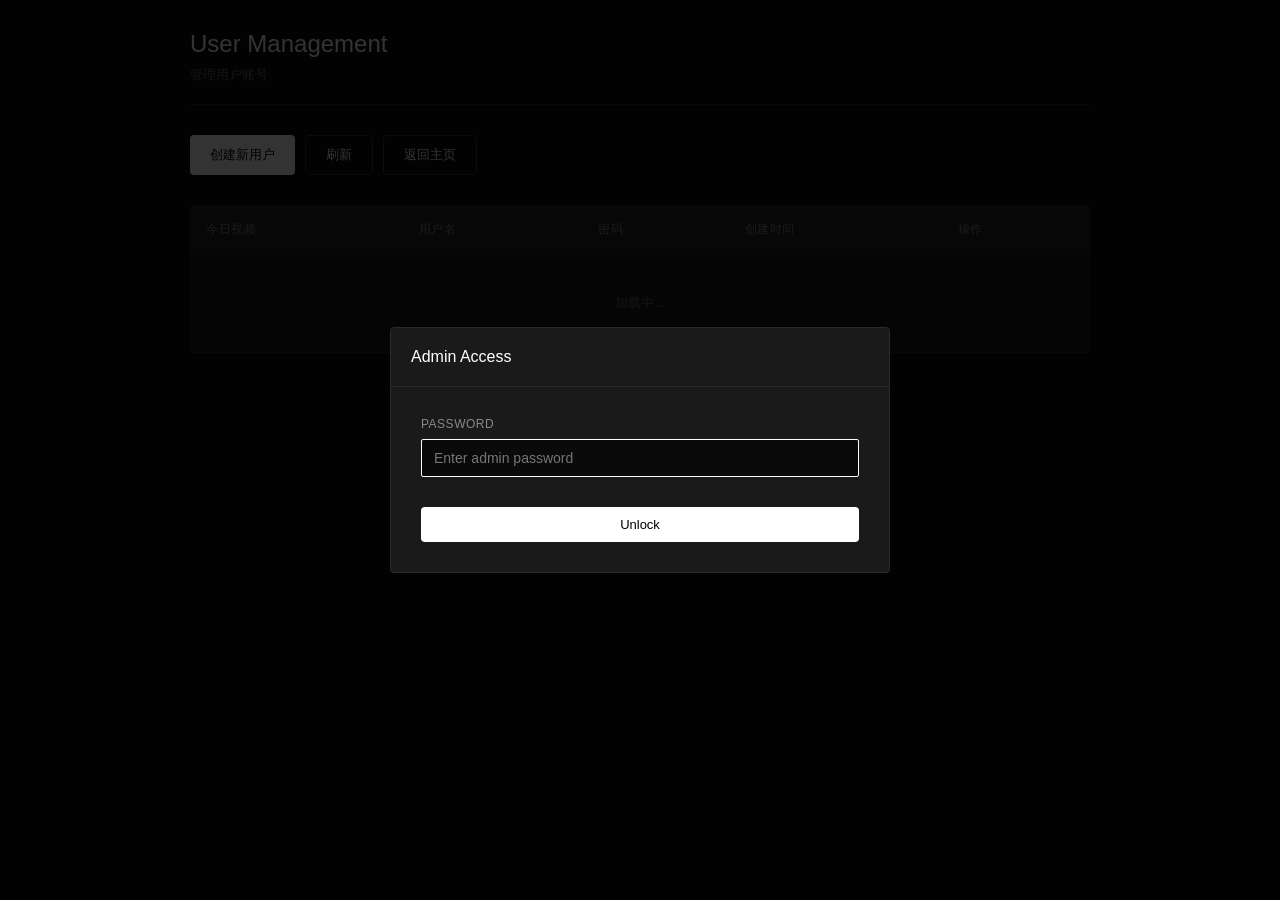
==== frontend/admin.html @ c0c989f3 "Initial project backup" ====
<!DOCTYPE html>
<html lang="zh-CN">
<head>
    <meta charset="UTF-8">
    <meta name="viewport" content="width=device-width, initial-scale=1.0">
    <title>Admin - User Management</title>
    <style>
        * {
            margin: 0;
            padding: 0;
            box-sizing: border-box;
        }

        body {
            font-family: -apple-system, BlinkMacSystemFont, "Segoe UI", Roboto, "Helvetica Neue", Arial, sans-serif;
            background: #0a0a0a;
            color: #e0e0e0;
            padding: 30px;
        }

        .admin-container {
            max-width: 900px;
            margin: 0 auto;
        }

        .admin-header {
            margin-bottom: 30px;
            padding-bottom: 20px;
            border-bottom: 1px solid #2a2a2a;
        }

        .admin-title {
            font-size: 24px;
            font-weight: 500;
            color: #fff;
            margin-bottom: 8px;
        }

        .admin-subtitle {
            font-size: 13px;
            color: #666;
        }

        .action-bar {
            display: flex;
            gap: 10px;
            margin-bottom: 30px;
        }

        .btn {
            padding: 10px 20px;
            border-radius: 4px;
            font-size: 13px;
            font-weight: 500;
            cursor: pointer;
            transition: all 0.2s;
            border: none;
        }

        .btn-primary {
            background: #fff;
            color: #000;
        }

        .btn-primary:hover {
            background: #e0e0e0;
        }

        .btn-secondary {
            background: transparent;
            color: #fff;
            border: 1px solid #3a3a3a;
        }

        .btn-secondary:hover {
            border-color: #fff;
        }

        .users-table {
            background: #1a1a1a;
            border: 1px solid #2a2a2a;
            border-radius: 4px;
            overflow: hidden;
        }

        table {
            width: 100%;
            border-collapse: collapse;
        }

        thead {
            background: #222;
        }

        th {
            padding: 15px;
            text-align: left;
            font-size: 12px;
            font-weight: 500;
            color: #888;
            text-transform: uppercase;
            letter-spacing: 0.5px;
        }

        td {
            padding: 15px;
            border-top: 1px solid #2a2a2a;
            font-size: 13px;
        }

        tbody tr:hover {
            background: #222;
        }

        .action-buttons {
            display: flex;
            gap: 8px;
            flex-wrap: wrap;
        }

        .user-login-link {
            color: #fff;
            cursor: pointer;
            text-decoration: none;
            border-bottom: 1px dashed transparent;
            transition: color 0.2s, border-color 0.2s;
        }

        .user-login-link:hover {
            color: #d5d5d5;
            border-color: #666;
        }

        .today-count-badge {
            display: inline-flex;
            align-items: center;
            justify-content: center;
            min-width: 42px;
            padding: 5px 10px;
            border-radius: 999px;
            border: 1px solid #3a3a3a;
            background: #101010;
            color: #fff;
            font-size: 12px;
        }

        .btn-small {
            padding: 6px 12px;
            font-size: 11px;
            border-radius: 2px;
            cursor: pointer;
            transition: all 0.2s;
            border: none;
            text-transform: uppercase;
            letter-spacing: 0.5px;
            background: transparent;
            color: #fff;
            border: 1px solid #3a3a3a;
        }

        .btn-small:hover {
            border-color: #fff;
        }

        .btn-delete:hover {
            background: #1a1a1a;
        }

        .empty-state {
            text-align: center;
            padding: 60px 20px;
            color: #555;
        }

        /* 模态框 */
        .modal {
            display: none;
            position: fixed;
            inset: 0;
            background: rgba(0, 0, 0, 0.8);
            z-index: 2000;
            align-items: center;
            justify-content: center;
        }

        .modal.active {
            display: flex;
        }

        .modal-content {
            background: #1a1a1a;
            border: 1px solid #2a2a2a;
            border-radius: 4px;
            width: 500px;
            max-width: 90vw;
        }

        .modal-header {
            padding: 20px;
            border-bottom: 1px solid #2a2a2a;
            display: flex;
            justify-content: space-between;
            align-items: center;
        }

        .modal-header h3 {
            font-size: 16px;
            color: #fff;
            font-weight: 500;
        }

        .modal-close {
            background: none;
            border: none;
            color: #666;
            font-size: 24px;
            cursor: pointer;
            width: 32px;
            height: 32px;
            display: flex;
            align-items: center;
            justify-content: center;
            border-radius: 2px;
        }

        .modal-close:hover {
            background: #2a2a2a;
            color: #fff;
        }

        .modal-body {
            padding: 30px;
        }

        .form-group {
            margin-bottom: 20px;
        }

        .form-label {
            display: block;
            margin-bottom: 8px;
            color: #888;
            font-size: 12px;
            text-transform: uppercase;
            letter-spacing: 0.5px;
        }

        .form-input {
            width: 100%;
            padding: 10px 12px;
            background: #0a0a0a;
            border: 1px solid #2a2a2a;
            color: #fff;
            border-radius: 2px;
            font-size: 14px;
            font-family: inherit;
            transition: border-color 0.2s;
        }

        .form-input:focus {
            outline: none;
            border-color: #fff;
        }

        .modal-actions {
            display: flex;
            gap: 10px;
            margin-top: 30px;
        }

        .modal-actions button {
            flex: 1;
            padding: 10px;
            border-radius: 4px;
            font-size: 13px;
            font-weight: 500;
            cursor: pointer;
            transition: all 0.2s;
            border: none;
        }

        .success-message {
            background: #2a2a2a;
            color: #fff;
            padding: 15px;
            border-radius: 4px;
            margin-bottom: 20px;
            font-size: 13px;
        }

        .auth-error {
            margin-top: 10px;
            color: #ff6b6b;
            font-size: 12px;
        }
    </style>
</head>
<body>
    <div class="admin-container">
        <div class="admin-header">
            <h1 class="admin-title">User Management</h1>
            <p class="admin-subtitle">管理用户账号</p>
        </div>

        <div class="action-bar">
            <button class="btn btn-primary" onclick="openCreateModal()">创建新用户</button>
            <button class="btn btn-secondary" onclick="loadUsers()">刷新</button>
            <button class="btn btn-secondary" onclick="returnToApp()">返回主页</button>
        </div>

        <div class="users-table">
            <table>
                <thead>
                    <tr>
                        <th>今日视频</th>
                        <th>用户名</th>
                        <th>密码</th>
                        <th>创建时间</th>
                        <th>操作</th>
                    </tr>
                </thead>
                <tbody id="usersTableBody">
                    <tr>
                        <td colspan="4" style="text-align: center; padding: 40px; color: #666;">加载中...</td>
                    </tr>
                </tbody>
            </table>
        </div>
    </div>

    <!-- Admin Password Modal -->
    <div class="modal" id="adminAuthModal">
        <div class="modal-content">
            <div class="modal-header">
                <h3>Admin Access</h3>
            </div>
            <div class="modal-body">
                <div class="form-group">
                    <label class="form-label">Password</label>
                    <input type="password" class="form-input" id="adminPasswordInput" placeholder="Enter admin password">
                    <div id="adminAuthError" class="auth-error" style="display: none;">Incorrect password</div>
                </div>
                <div class="modal-actions">
                    <button class="btn btn-primary" onclick="confirmAdminPassword()">Unlock</button>
                </div>
            </div>
        </div>
    </div>

    <!-- Create User Modal -->
    <div class="modal" id="createModal">
        <div class="modal-content">
            <div class="modal-header">
                <h3>创建新用户</h3>
                <button class="modal-close" onclick="closeCreateModal()">&times;</button>
            </div>
            <div class="modal-body">
                <div id="successMessage" style="display: none;" class="success-message"></div>
                <div class="form-group">
                    <label class="form-label">用户名</label>
                    <input type="text" class="form-input" id="usernameInput" placeholder="输入用户名">
                </div>
                <div class="modal-actions">
                    <button class="btn btn-secondary" onclick="closeCreateModal()">取消</button>
                    <button class="btn btn-primary" onclick="createUser()">创建</button>
                </div>
            </div>
        </div>
    </div>

    <!-- 确认删除模态框 -->
    <div class="modal" id="confirmModal">
        <div class="modal-content">
            <div class="modal-header">
                <h3>确认删除</h3>
                <button class="modal-close" onclick="closeConfirmModal()">&times;</button>
            </div>
            <div class="modal-body">
                <p style="color: #fff; margin-bottom: 20px;" id="confirmMessage"></p>
                <div class="modal-actions">
                    <button class="btn btn-secondary" onclick="closeConfirmModal()">取消</button>
                    <button class="btn btn-primary" id="confirmButton">确定</button>
                </div>
            </div>
        </div>
    </div>

    <script>
        const ADMIN_PASSWORD = 'admin1024';
        const ADMIN_AUTH_STORAGE_KEY = 'ui_admin_auth_v1';
        const ADMIN_AUTH_PASSWORD_KEY = 'ui_admin_password_v1';
        let adminAuthed = false;
        let deleteUserId = null;

        function persistAdminAuth(password) {
            localStorage.setItem(ADMIN_AUTH_STORAGE_KEY, '1');
            localStorage.setItem(ADMIN_AUTH_PASSWORD_KEY, password);
        }

        function clearAdminAuth() {
            adminAuthed = false;
            localStorage.removeItem(ADMIN_AUTH_STORAGE_KEY);
            localStorage.removeItem(ADMIN_AUTH_PASSWORD_KEY);
        }

        function restoreAdminAuth() {
            const unlocked = localStorage.getItem(ADMIN_AUTH_STORAGE_KEY) === '1';
            const password = localStorage.getItem(ADMIN_AUTH_PASSWORD_KEY) || '';
            if (unlocked && password === ADMIN_PASSWORD) {
                adminAuthed = true;
                return true;
            }
            clearAdminAuth();
            return false;
        }

        function showAdminAuthModal() {
            const modal = document.getElementById('adminAuthModal');
            const input = document.getElementById('adminPasswordInput');
            const error = document.getElementById('adminAuthError');
            if (error) error.style.display = 'none';
            if (modal) modal.classList.add('active');
            if (input) {
                input.value = '';
                setTimeout(() => input.focus(), 0);
            }
        }

        function hideAdminAuthModal() {
            const modal = document.getElementById('adminAuthModal');
            if (modal) modal.classList.remove('active');
        }

        function confirmAdminPassword() {
            const input = document.getElementById('adminPasswordInput');
            const error = document.getElementById('adminAuthError');
            const value = input ? input.value.trim() : '';
            if (value === ADMIN_PASSWORD) {
                adminAuthed = true;
                persistAdminAuth(value);
                hideAdminAuthModal();
                loadUsers();
                return;
            }
            clearAdminAuth();
            if (error) error.style.display = 'block';
            if (input) { input.value = ''; input.focus(); }
        }

        function ensureAdminAuth() {
            if (adminAuthed || restoreAdminAuth()) return true;
            showAdminAuthModal();
            return false;
        }

        function getAdminHomeUrl() {
            return `${window.location.origin}/`;
        }

        function returnToApp() {
            window.location.href = getAdminHomeUrl();
        }

        function initAdmin() {
            if (restoreAdminAuth()) {
                hideAdminAuthModal();
                loadUsers();
                return;
            }
            showAdminAuthModal();
        }

        function getAdminAuthHeaders(extraHeaders = {}) {
            const token = localStorage.getItem('authToken');
            const adminPassword = localStorage.getItem(ADMIN_AUTH_PASSWORD_KEY);
            return {
                ...extraHeaders,
                ...(token ? { 'Authorization': `Bearer ${token}` } : {}),
                ...(adminPassword ? { 'X-Admin-Password': adminPassword } : {})
            };
        }

        // 加载用户列表
        async function loadUsers() {
            if (!ensureAdminAuth()) return;
            try {
                const response = await fetch('/api/admin/users');
                const users = await response.json();

                const tbody = document.getElementById('usersTableBody');

                if (users.length === 0) {
                    tbody.innerHTML = '<tr><td colspan="4" class="empty-state">暂无用户</td></tr>';
                    return;
                }

                tbody.innerHTML = users.map(user => `
                    <tr>
                        <td>${escapeHtml(user.username)}</td>
                        <td>${escapeHtml(user.password || '')}</td>
                        <td>${new Date(user.created_at).toLocaleString()}</td>
                        <td>
                            <div class="action-buttons">
                                <button class="btn-small" onclick="confirmResetPassword(${user.id}, '${escapeHtml(user.username)}')">重置密码</button>
                                <button class="btn-small btn-delete" onclick="confirmDelete(${user.id}, '${escapeHtml(user.username)}')">删除</button>
                            </div>
                        </td>
                    </tr>
                `).join('');
            } catch (error) {
                console.error('Failed to load users:', error);
                document.getElementById('usersTableBody').innerHTML =
                    '<tr><td colspan="4" style="text-align: center; padding: 40px; color: #666;">加载失败</td></tr>';
            }
        }

        // 打开创建模态框
        function openCreateModal() {
            if (!ensureAdminAuth()) return;
            document.getElementById('usernameInput').value = '';
            document.getElementById('successMessage').style.display = 'none';
            document.getElementById('createModal').classList.add('active');
        }

        function closeCreateModal() {
            document.getElementById('createModal').classList.remove('active');
        }

        // 创建用户
        async function createUser() {
            if (!ensureAdminAuth()) return;
            const username = document.getElementById('usernameInput').value.trim();

            if (!username) {
                alert('请输入用户名');
                return;
            }

            try {
                const response = await fetch('/api/admin/users', {
                    method: 'POST',
                    headers: { 'Content-Type': 'application/json' },
                    body: JSON.stringify({ username })
                });

                if (response.ok) {
                    const user = await response.json();
                    const successMsg = document.getElementById('successMessage');
                    successMsg.innerHTML = `
                        用户创建成功！<br><br>
                        用户名: <strong>${escapeHtml(user.username)}</strong><br>
                        默认密码: <strong>123456</strong>
                    `;
                    successMsg.style.display = 'block';
                    document.getElementById('usernameInput').value = '';
                    loadUsers();
                } else {
                    const error = await response.json();
                    alert(error.detail || '创建失败');
                }
            } catch (error) {
                console.error('Failed to create user:', error);
                alert('创建失败');
            }
        }

        // 重置密码确认
        function confirmResetPassword(userId, username) {
            if (!ensureAdminAuth()) return;
            deleteUserId = userId;
            document.getElementById('confirmMessage').textContent =
                `确定要将用户 "${username}" 的密码重置为 123456 吗？`;
            document.getElementById('confirmModal').classList.add('active');
            document.getElementById('confirmButton').onclick = () => resetPassword(userId);
        }

        // 执行重置密码
        async function resetPassword(userId) {
            if (!ensureAdminAuth()) return;
            try {
                const response = await fetch(`/api/admin/users/${userId}/reset-password`, {
                    method: 'POST'
                });
                if (response.ok) {
                    closeConfirmModal();
                    alert('密码已重置为 123456');
                } else {
                    alert('重置失败');
                }
            } catch (error) {
                console.error('Failed to reset password:', error);
                alert('重置失败');
            }
        }

        // 确认删除
        function confirmDelete(userId, username) {
            if (!ensureAdminAuth()) return;
            deleteUserId = userId;
            document.getElementById('confirmMessage').textContent =
                `确定要删除用户 "${username}" 吗？这将同时删除该用户的所有数据！`;
            document.getElementById('confirmModal').classList.add('active');
            document.getElementById('confirmButton').onclick = () => deleteUser(userId);
        }

        function closeConfirmModal() {
            document.getElementById('confirmModal').classList.remove('active');
            deleteUserId = null;
        }

        // 删除用户
        async function deleteUser(userId) {
            if (!ensureAdminAuth()) return;
            try {
                const response = await fetch(`/api/admin/users/${userId}`, { method: 'DELETE' });
                if (response.ok) {
                    closeConfirmModal();
                    loadUsers();
                } else {
                    alert('删除失败');
                }
            } catch (error) {
                console.error('Failed to delete user:', error);
                alert('删除失败');
            }
        }

        function escapeHtml(text) {
            const div = document.createElement('div');
            div.textContent = text;
            return div.innerHTML;
        }

        async function loadUsers() {
            if (!ensureAdminAuth()) return;
            try {
                const response = await fetch('/api/admin/users', {
                    headers: getAdminAuthHeaders()
                });
                const users = await response.json().catch(() => []);
                if (!response.ok) {
                    throw new Error(users.detail || `加载失败 (${response.status})`);
                }

                const tbody = document.getElementById('usersTableBody');
                if (!Array.isArray(users) || users.length === 0) {
                    tbody.innerHTML = '<tr><td colspan="5" class="empty-state">暂无用户</td></tr>';
                    return;
                }

                tbody.innerHTML = users.map(user => `
                    <tr>
                        <td><span class="today-count-badge">${Number(user.today_video_count || 0)}</span></td>
                        <td><span class="user-login-link" onclick="loginAsUser(${user.id}, '${escapeHtml(user.username)}')">${escapeHtml(user.username)}</span></td>
                        <td>${escapeHtml(user.password || '')}</td>
                        <td>${new Date(user.created_at).toLocaleString()}</td>
                        <td>
                            <div class="action-buttons">
                                <button class="btn-small" onclick="confirmResetPassword(${user.id}, '${escapeHtml(user.username)}')">重置密码</button>
                                <button class="btn-small btn-delete" onclick="confirmDelete(${user.id}, '${escapeHtml(user.username)}')">删除</button>
                            </div>
                        </td>
                    </tr>
                `).join('');
            } catch (error) {
                console.error('Failed to load users:', error);
                document.getElementById('usersTableBody').innerHTML =
                    '<tr><td colspan="5" style="text-align: center; padding: 40px; color: #666;">加载失败</td></tr>';
            }
        }

        async function createUser() {
            if (!ensureAdminAuth()) return;
            const username = document.getElementById('usernameInput').value.trim();

            if (!username) {
                alert('请输入用户名');
                return;
            }

            try {
                const response = await fetch('/api/admin/users', {
                    method: 'POST',
                    headers: getAdminAuthHeaders({ 'Content-Type': 'application/json' }),
                    body: JSON.stringify({ username })
                });
                const payload = await response.json().catch(() => ({}));
                if (!response.ok) {
                    throw new Error(payload.detail || '创建失败');
                }

                const successMsg = document.getElementById('successMessage');
                successMsg.innerHTML = `
                    用户创建成功<br><br>
                    用户名: <strong>${escapeHtml(payload.username)}</strong><br>
                    默认密码: <strong>123456</strong>
                `;
                successMsg.style.display = 'block';
                document.getElementById('usernameInput').value = '';
                loadUsers();
            } catch (error) {
                console.error('Failed to create user:', error);
                alert(error.message || '创建失败');
            }
        }

        async function resetPassword(userId) {
            if (!ensureAdminAuth()) return;
            try {
                const response = await fetch(`/api/admin/users/${userId}/reset-password`, {
                    method: 'POST',
                    headers: getAdminAuthHeaders()
                });
                const payload = await response.json().catch(() => ({}));
                if (!response.ok) {
                    throw new Error(payload.detail || '重置失败');
                }
                closeConfirmModal();
                alert('密码已重置为 123456');
            } catch (error) {
                console.error('Failed to reset password:', error);
                alert(error.message || '重置失败');
            }
        }

        async function deleteUser(userId) {
            if (!ensureAdminAuth()) return;
            try {
                const response = await fetch(`/api/admin/users/${userId}`, {
                    method: 'DELETE',
                    headers: getAdminAuthHeaders()
                });
                const payload = await response.json().catch(() => ({}));
                if (!response.ok) {
                    throw new Error(payload.detail || '删除失败');
                }
                closeConfirmModal();
                loadUsers();
            } catch (error) {
                console.error('Failed to delete user:', error);
                alert(error.message || '删除失败');
            }
        }

        async function loginAsUser(userId, username) {
            if (!ensureAdminAuth()) return;
            try {
                const response = await fetch(`/api/admin/users/${userId}/impersonate`, {
                    method: 'POST',
                    headers: getAdminAuthHeaders()
                });
                const payload = await response.json().catch(() => ({}));
                if (!response.ok) {
                    throw new Error(payload.detail || '免密登录失败');
                }
                if (!payload.token) {
                    throw new Error('未获取到用户 token');
                }
                localStorage.setItem('authToken', payload.token);
                localStorage.setItem('userId', String(payload.id));
                localStorage.setItem('username', payload.username || username || '');
                window.location.href = `${window.location.origin}/app`;
            } catch (error) {
                console.error('Failed to login as user:', error);
                alert(error.message || '免密登录失败');
            }
        }

        document.getElementById('createModal').addEventListener('click', (e) => {
            if (e.target.id === 'createModal') closeCreateModal();
        });

        document.getElementById('confirmModal').addEventListener('click', (e) => {
            if (e.target.id === 'confirmModal') closeConfirmModal();
        });

        const adminPasswordInput = document.getElementById('adminPasswordInput');
        if (adminPasswordInput) {
            adminPasswordInput.addEventListener('keydown', (e) => {
                if (e.key === 'Enter') confirmAdminPassword();
            });
        }

        const usersLoadingCell = document.querySelector('#usersTableBody td[colspan="4"]');
        if (usersLoadingCell) {
            usersLoadingCell.colSpan = 5;
        }

        document.addEventListener('DOMContentLoaded', initAdmin);

        // ==================== 爆款库管理功能 ====================

        function openHitDramaManagement() {
            if (!ensureAdminAuth()) return;

            // 创建模态框
            const modal = document.createElement('div');
            modal.className = 'modal';
            modal.style.display = 'flex';
            modal.id = 'hitDramaManagementModal';
            modal.innerHTML = `
                <div class="modal-content" style="max-width: 95vw; max-height: 95vh; width: 1200px;">
                    <div class="modal-header">
                        <h3>爆款库管理 - 编辑历史与回退</h3>
                        <button class="modal-close" onclick="document.getElementById('hitDramaManagementModal').remove()">&times;</button>
                    </div>
                    <div class="modal-body" style="overflow-y: auto; max-height: calc(95vh - 120px);">
                        <div style="display: flex; gap: 10px; margin-bottom: 20px; flex-wrap: wrap;">
                            <input type="text" id="adminFilterUser" placeholder="按用户筛选" style="flex: 1; min-width: 150px; padding: 8px; background: #0a0a0a; color: #fff; border: 1px solid #2a2a2a; border-radius: 4px;">
                            <input type="text" id="adminFilterOrganizer" placeholder="按整理人筛选" style="flex: 1; min-width: 150px; padding: 8px; background: #0a0a0a; color: #fff; border: 1px solid #2a2a2a; border-radius: 4px;">
                            <input type="text" id="adminFilterDramaName" placeholder="按剧名筛选" style="flex: 1; min-width: 150px; padding: 8px; background: #0a0a0a; color: #fff; border: 1px solid #2a2a2a; border-radius: 4px;">
                            <button class="btn btn-primary" onclick="loadAdminHitDramaHistory()">筛选</button>
                        </div>
                        <div id="adminHistoryContent" style="color: #fff;">
                            <div style="text-align: center; padding: 40px; color: #666;">加载中...</div>
                        </div>
                    </div>
                </div>
            `;
            document.body.appendChild(modal);
            const adminHistoryToolbar = modal.querySelector('.modal-body > div');
            if (adminHistoryToolbar) {
                adminHistoryToolbar.remove();
            }

            // 加载历史记录
            loadAdminHitDramaHistory();
        }

        async function loadAdminHitDramaHistory() {
            try {
                const token = localStorage.getItem('authToken');
                if (!token) {
                    throw new Error('请先以 admin 用户登录主系统，再打开此界面');
                }

                const response = await fetch('/api/hit-dramas/history', {
                    headers: getAdminAuthHeaders()
                });
                if (!response.ok) {
                    const error = await response.json().catch(() => ({}));
                    throw new Error(error.detail || `加载失败 (${response.status})`);
                }

                const histories = await response.json();
                if (!Array.isArray(histories)) {
                    throw new Error('历史记录返回格式不正确');
                }

                const historyContent = document.getElementById('adminHistoryContent');

                if (histories.length === 0) {
                    historyContent.innerHTML = '<div style="text-align: center; padding: 40px; color: #666;">暂无记录</div>';
                    return;
                }

                historyContent.innerHTML = histories.map(h => {
                    const diffHtml = h.field_name && h.old_value && h.new_value ?
                        generateDiffHtml(h.old_value, h.new_value) : '';

                    return `
                        <div style="background: #1a1a1a; border: 1px solid #2a2a2a; border-radius: 4px; padding: 15px; margin-bottom: 15px;">
                            <div style="display: flex; justify-content: space-between; align-items: center; margin-bottom: 10px;">
                                <div>
                                    <strong style="color: #fff;">${escapeHtml(h.drama_name || '未知剧本')}</strong>
                                    <span style="color: #666; margin-left: 10px;">${h.action_type === 'create' ? '创建' : h.action_type === 'update' ? '修改' : '删除'}</span>
                                </div>
                                <div style="display: flex; align-items: center; gap: 15px;">
                                    <div style="color: #888; font-size: 12px;">
                                        ${new Date(h.edited_at).toLocaleString()} - ${escapeHtml(h.edited_by)}
                                    </div>
                                    ${h.action_type === 'update' && h.field_name ? `
                                        <button class="btn-small" onclick="revertHitDramaHistory(${h.drama_id}, ${h.id}, '${escapeHtml(h.field_name)}')">回退到此版本</button>
                                    ` : ''}
                                </div>
                            </div>
                            ${h.field_name ? `
                                <div style="color: #999; font-size: 13px; margin-top: 10px;">
                                    <div style="margin-bottom: 10px;"><strong>字段：</strong>${escapeHtml(h.field_name)}</div>
                                    ${diffHtml}
                                </div>
                            ` : `
                                <div style="color: #999; font-size: 13px; margin-top: 10px;">
                                    ${escapeHtml(h.new_value || '')}
                                </div>
                            `}
                        </div>
                    `;
                }).join('');

            } catch (error) {
                console.error('Failed to load history:', error);
                document.getElementById('adminHistoryContent').innerHTML =
                    '<div style="text-align: center; padding: 40px; color: #666;">加载失败</div>';
            }
        }

        async function revertHitDramaHistory(dramaId, historyId, fieldName) {
            if (!confirm(`确定要回退"${fieldName}"字段到此版本吗？`)) {
                return;
            }

            try {
                const response = await fetch(`/api/hit-dramas/${dramaId}/revert/${historyId}`, {
                    method: 'POST',
                    headers: getAdminAuthHeaders()
                });

                if (response.ok) {
                    alert('回退成功');
                    loadAdminHitDramaHistory();
                } else {
                    const error = await response.json();
                    alert(error.detail || '回退失败');
                }
            } catch (error) {
                console.error('Failed to revert:', error);
                alert('回退失败');
            }
        }

        // Diff算法 - 使用简单的diff-match-patch算法
        function generateDiffHtml(oldText, newText) {
            const diffs = computeDiff(oldText, newText);

            let oldHtml = '<div style="background: #0a0a0a; padding: 10px; border-radius: 4px; margin-bottom: 5px;">';
            oldHtml += '<div style="color: #ff6b6b; margin-bottom: 5px;"><strong>旧值：</strong></div>';
            oldHtml += '<pre style="margin: 0; white-space: pre-wrap; word-wrap: break-word; font-family: inherit;">';

            let newHtml = '<div style="background: #0a0a0a; padding: 10px; border-radius: 4px;">';
            newHtml += '<div style="color: #4caf50; margin-bottom: 5px;"><strong>新值：</strong></div>';
            newHtml += '<pre style="margin: 0; white-space: pre-wrap; word-wrap: break-word; font-family: inherit;">';

            diffs.forEach(diff => {
                const text = escapeHtml(diff.text);
                if (diff.type === 'equal') {
                    oldHtml += text;
                    newHtml += text;
                } else if (diff.type === 'delete') {
                    oldHtml += `<span style="background: #ff6b6b33; color: #ff6b6b; text-decoration: line-through;">${text}</span>`;
                } else if (diff.type === 'insert') {
                    newHtml += `<span style="background: #4caf5033; color: #4caf50;">${text}</span>`;
                }
            });

            oldHtml += '</pre></div>';
            newHtml += '</pre></div>';

            return oldHtml + newHtml;
        }

        // 简单的diff算法实现
        function computeDiff(oldText, newText) {
            const oldLines = oldText.split('\n');
            const newLines = newText.split('\n');
            const diffs = [];

            // 使用最长公共子序列(LCS)算法
            const lcs = longestCommonSubsequence(oldLines, newLines);

            let oldIndex = 0;
            let newIndex = 0;
            let lcsIndex = 0;

            while (oldIndex < oldLines.length || newIndex < newLines.length) {
                if (lcsIndex < lcs.length && oldIndex < oldLines.length && oldLines[oldIndex] === lcs[lcsIndex]) {
                    // 相同的行
                    diffs.push({ type: 'equal', text: oldLines[oldIndex] + '\n' });
                    oldIndex++;
                    newIndex++;
                    lcsIndex++;
                } else if (oldIndex < oldLines.length && (lcsIndex >= lcs.length || oldLines[oldIndex] !== lcs[lcsIndex])) {
                    // 删除的行
                    diffs.push({ type: 'delete', text: oldLines[oldIndex] + '\n' });
                    oldIndex++;
                } else if (newIndex < newLines.length) {
                    // 新增的行
                    diffs.push({ type: 'insert', text: newLines[newIndex] + '\n' });
                    newIndex++;
                }
            }

            return diffs;
        }

        // 最长公共子序列算法
        function longestCommonSubsequence(arr1, arr2) {
            const m = arr1.length;
            const n = arr2.length;
            const dp = Array(m + 1).fill(null).map(() => Array(n + 1).fill(0));

            for (let i = 1; i <= m; i++) {
                for (let j = 1; j <= n; j++) {
                    if (arr1[i - 1] === arr2[j - 1]) {
                        dp[i][j] = dp[i - 1][j - 1] + 1;
                    } else {
                        dp[i][j] = Math.max(dp[i - 1][j], dp[i][j - 1]);
                    }
                }
            }

            // 回溯找到LCS
            const lcs = [];
            let i = m, j = n;
            while (i > 0 && j > 0) {
                if (arr1[i - 1] === arr2[j - 1]) {
                    lcs.unshift(arr1[i - 1]);
                    i--;
                    j--;
                } else if (dp[i - 1][j] > dp[i][j - 1]) {
                    i--;
                } else {
                    j--;
                }
            }

            return lcs;
        }
    </script>
</body>
</html>
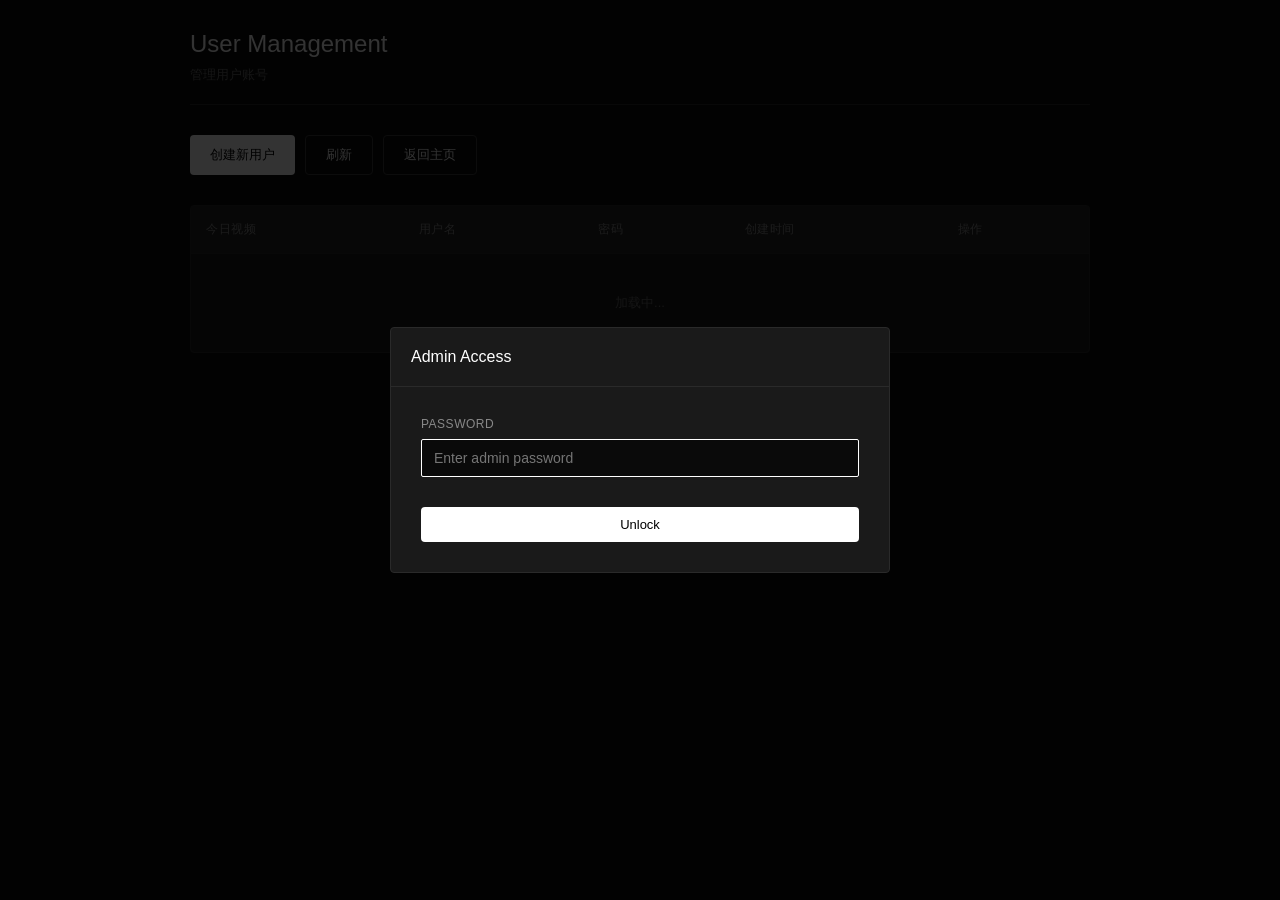
==== commit d426f504: "Rebuild sanitized project history" ====
--- a/frontend/admin.html
+++ b/frontend/admin.html
@@ -386,7 +386,6 @@
     </div>
 
     <script>
-        const ADMIN_PASSWORD = 'admin1024';
         const ADMIN_AUTH_STORAGE_KEY = 'ui_admin_auth_v1';
         const ADMIN_AUTH_PASSWORD_KEY = 'ui_admin_password_v1';
         let adminAuthed = false;
@@ -406,7 +405,7 @@
         function restoreAdminAuth() {
             const unlocked = localStorage.getItem(ADMIN_AUTH_STORAGE_KEY) === '1';
             const password = localStorage.getItem(ADMIN_AUTH_PASSWORD_KEY) || '';
-            if (unlocked && password === ADMIN_PASSWORD) {
+            if (unlocked && password) {
                 adminAuthed = true;
                 return true;
             }
@@ -431,11 +430,18 @@
             if (modal) modal.classList.remove('active');
         }
 
+        function handleAdminAuthFailure() {
+            clearAdminAuth();
+            showAdminAuthModal();
+            const error = document.getElementById('adminAuthError');
+            if (error) error.style.display = 'block';
+        }
+
         function confirmAdminPassword() {
             const input = document.getElementById('adminPasswordInput');
             const error = document.getElementById('adminAuthError');
             const value = input ? input.value.trim() : '';
-            if (value === ADMIN_PASSWORD) {
+            if (value) {
                 adminAuthed = true;
                 persistAdminAuth(value);
                 hideAdminAuthModal();
@@ -638,6 +644,10 @@
                     headers: getAdminAuthHeaders()
                 });
                 const users = await response.json().catch(() => []);
+                if (response.status === 403) {
+                    handleAdminAuthFailure();
+                    throw new Error(users.detail || 'Incorrect password');
+                }
                 if (!response.ok) {
                     throw new Error(users.detail || `加载失败 (${response.status})`);
                 }
@@ -685,6 +695,10 @@
                     body: JSON.stringify({ username })
                 });
                 const payload = await response.json().catch(() => ({}));
+                if (response.status === 403) {
+                    handleAdminAuthFailure();
+                    throw new Error(payload.detail || 'Incorrect password');
+                }
                 if (!response.ok) {
                     throw new Error(payload.detail || '创建失败');
                 }
@@ -712,6 +726,10 @@
                     headers: getAdminAuthHeaders()
                 });
                 const payload = await response.json().catch(() => ({}));
+                if (response.status === 403) {
+                    handleAdminAuthFailure();
+                    throw new Error(payload.detail || 'Incorrect password');
+                }
                 if (!response.ok) {
                     throw new Error(payload.detail || '重置失败');
                 }
@@ -731,6 +749,10 @@
                     headers: getAdminAuthHeaders()
                 });
                 const payload = await response.json().catch(() => ({}));
+                if (response.status === 403) {
+                    handleAdminAuthFailure();
+                    throw new Error(payload.detail || 'Incorrect password');
+                }
                 if (!response.ok) {
                     throw new Error(payload.detail || '删除失败');
                 }
@@ -750,6 +772,10 @@
                     headers: getAdminAuthHeaders()
                 });
                 const payload = await response.json().catch(() => ({}));
+                if (response.status === 403) {
+                    handleAdminAuthFailure();
+                    throw new Error(payload.detail || 'Incorrect password');
+                }
                 if (!response.ok) {
                     throw new Error(payload.detail || '免密登录失败');
                 }
@@ -837,6 +863,11 @@
                 const response = await fetch('/api/hit-dramas/history', {
                     headers: getAdminAuthHeaders()
                 });
+                if (response.status === 403) {
+                    const error = await response.json().catch(() => ({}));
+                    handleAdminAuthFailure();
+                    throw new Error(error.detail || 'Incorrect password');
+                }
                 if (!response.ok) {
                     const error = await response.json().catch(() => ({}));
                     throw new Error(error.detail || `加载失败 (${response.status})`);
@@ -905,13 +936,17 @@
                     method: 'POST',
                     headers: getAdminAuthHeaders()
                 });
+                const payload = await response.json().catch(() => ({}));
+                if (response.status === 403) {
+                    handleAdminAuthFailure();
+                    throw new Error(payload.detail || 'Incorrect password');
+                }
 
                 if (response.ok) {
                     alert('回退成功');
                     loadAdminHitDramaHistory();
                 } else {
-                    const error = await response.json();
-                    alert(error.detail || '回退失败');
+                    alert(payload.detail || '回退失败');
                 }
             } catch (error) {
                 console.error('Failed to revert:', error);
